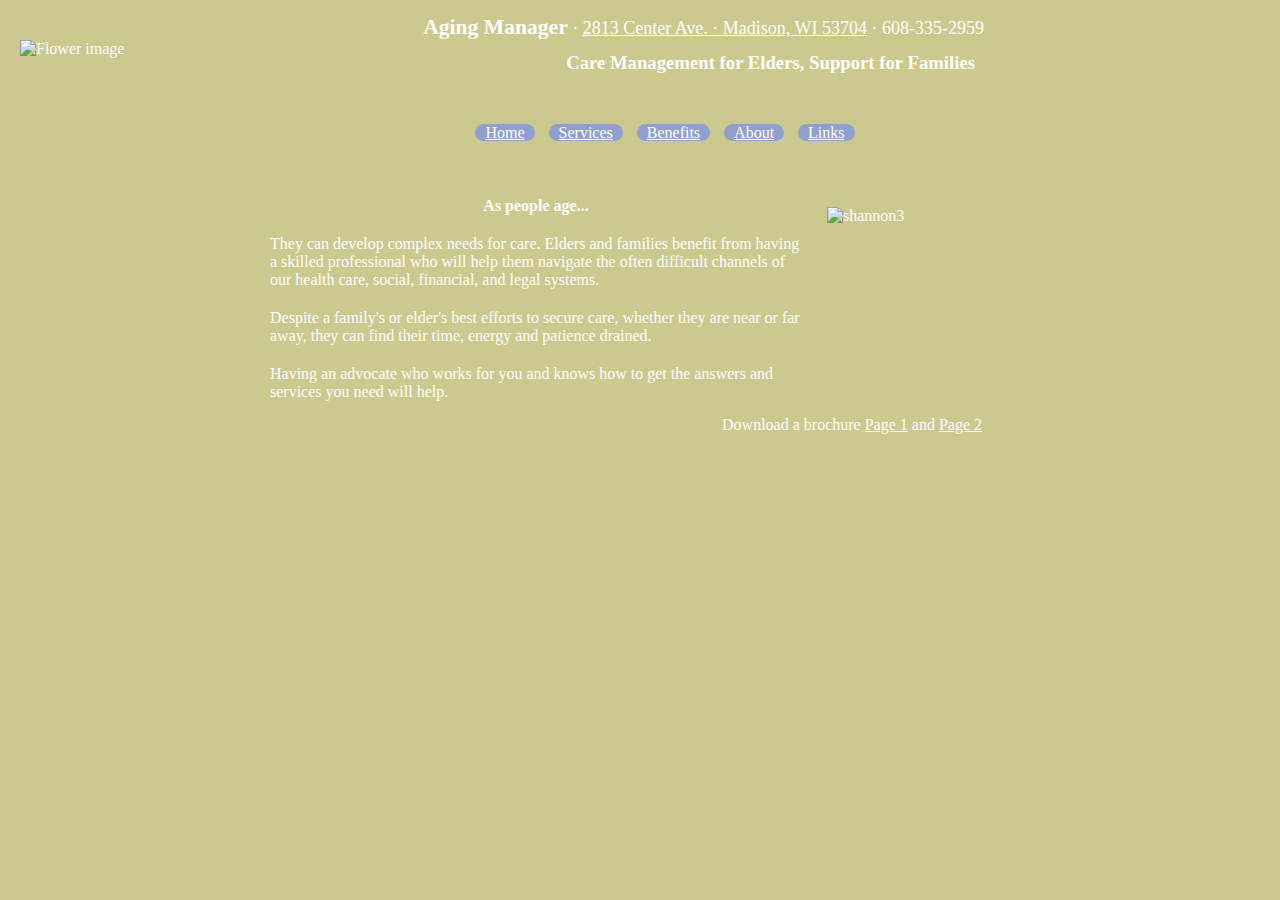
==== index.html @ 6e655f65 "Updates for 2013" ====
<?xml version="1.0" encoding="UTF-8"?>
<!DOCTYPE html PUBLIC "-//W3C//DTD XHTML 1.0 Strict//EN" "http://www.w3.org/TR/xhtml1/DTD/xhtml1-strict.dtd">
<html xmlns="http://www.w3.org/1999/xhtml" xml:lang="en" lang="en">
<head>
  <title>Aging Manager</title>
<!--for testing locally: file:///home/andrew/goodnough.github.com/-->
  <script src="/javascripts/prototype.js" type="text/javascript"></script>
  <script src="/javascripts/scriptaculous.js" type="text/javascript"></script>
  <script src="/javascripts/effects-divswapper.js" type="text/javascript"></script>
  <link rel="stylesheet" type="text/css" media="screen" href="/stylesheets/application.css" />
  <link rel="stylesheet" type="text/css" href="/stylesheets/chrome.css" />
  <link id="theme" rel="stylesheet" type="text/css" href="/stylesheets/theme.css" />
</head>
<body>
<div id="page">

<div class="v-chrome" style="width:100%">

<div id="flower" style="position: absolute; top: 40px; left: 20px;">
  <img src="images/hydroBlueLite.png" alt="Flower image"></img>
</div>

<h1 class="site-title"><span class="site-name">Aging Manager</span> &#x00B7; <a href="https://maps.google.com/maps?q=2813+center+ave,+madison,+wi&daddr=2813+Center+Ave,+Madison,+WI+53704&hnear=0x8806538b1644f6fb:0xbdacbb7b6dffdc96,2813+Center+Ave,+Madison,+WI+53704&gl=us&t=m&z=16">2813 Center Ave. &#x00B7; Madison, WI 53704</a> &#x00B7; 608-335-2959</h1>
<h3>Care Management for Elders, Support for Families</h3>

<div class="v-chrome-bd">

<div id="topnav">
  <a href="#" onclick="Effect.divSwap('home', 'content');" id="homeNav">Home</a>
  <a href="#" onclick="Effect.divSwap('services', 'content');" id="servicesNav">Services</a>
  <a href="#" onclick="Effect.divSwap('benefits', 'content');" id="benefitsNav">Benefits</a>
  <a href="#" onclick="Effect.divSwap('about', 'content');" id="aboutNav">About</a>
  <a href="#" onclick="Effect.divSwap('links', 'content');" id="linksNav">Links</a>
</div>

<div id="content">

<div id="home">
  <div class="para">
    <img id="shannon3" src="/images/shannon3.jpg" alt="shannon3"/>
    <!--img id="shannon3" src="/images/shannon3.jpg" width="173px" height="179px"/  also works -->
    <div class="page-title">As people age...</div>
  </div>
  <div class="para">
    They can develop complex needs for care.  Elders and families benefit from having a skilled professional who will help them navigate the often difficult channels of our health care, social, financial, and legal systems.
  </div>
  <div class="para">
    Despite a family's or elder's best efforts to secure care, whether they are near or far away, they can find their time, energy and patience drained.
  </div>
  <div class="para">
    Having an advocate who works for you and knows how to get the answers and services you need will help.
  </div>
</div>

<div id="services" style="display:none;">
  <div class="para">
    <div class="page-title">Services...</div>
  </div>
  <div>
    <ul>
      <li>Assessment and screening to determine service needs</li>
      <li>Care plan development</li>
      <li>Links to resources</li>
      <li>Monitoring</li>
      <li>Consultation</li>
      <li>Counseling</li>
      <li>Home visits</li>
      <li>Transportation arrangements</li>
      <li>Attendance at medical appointments with elder</li>
      <li>Arrangement of home health, medical equipment, physical and other therapies</li>
      <li>Information and referrals to appropriate services</li>
      <li>Assistance with placement options; including retirement, assisted living and skilled nursing homes</li>
      <li>Assistance with admissions for out-of-home placements</li>
      <li>Ongoing management while placed out-of-home</li>
      <li>Education about long-term care issues including dementia, substance abuse and mental health problems</li>
    </ul>
  </div>
</div>

<div id="benefits" style="display:none;">
  <div class="para">
    <div class="page-title">Together we can...</div>
  </div>
  <ul>
    <li>Reduce stress for the elder and their family</li>
    <li>Increase safety and bolster independence for the elder</li>
    <li>Support and advocate for all parties</li>
    <li>Deliver elder sensitive services</li>
    <li>Communicate the elder's needs to the appropriate professionals</li>
    <li>Give elders a say in their care</li>
    <li>Provide family members with the information they need</li>
  </ul>
</div>

<div id="about" style="display:none;">
  <div class="para">
    <div class="page-title">Shannon Wall, MSSW CAPSW</div>
  </div>
  <div class="para">
    <img id="shannon" src="/images/shannon.jpg" alt="shannon"/>
    Shannon graduated from UW-Madison with a bachelor's degree in 1986 and a Master of Science
    in Social Work (MSSW) in 1993.  She has over 20 years of experience in multiple clinical settings
    that serve the elderly; including hospice, home health, hospital, independent living, community
    based residential and skilled nursing facilities.  She is also an experienced geriatric care
    manager.
  </div>
  <div class="para">
    Shannon is known as a compassionate, dedicated advocate for her clients and has been awarded
    for her work.  She has lectured on numerous topics related to aging and caregiver dynamics.  She
    is a member of the National Association of Social Workers and the Dane County Committee on Aging.
  </div>
  <div style="padding-bottom: 25px;"></div>
</div>

<div id="links" style="display:none;">
  <div class="para">
    <div class="page-title">Shannon was profiled in the Wisconsin State Journal:</div>
  </div>
  <div class="para">
    <blockquote>
      <p>
        In the fall of 2001, John Reagan grew increasingly anxious about his elderly parents, who had lived in their
        house at 1838 Jenifer St. since 1959. "Dad was diagnosed with Alzheimer's and my mom was unable to get up
        and down stairs, and we had a concern about her falling," Reagan said.  Reagan, 44, was their only son. He lived
        170 miles north in Eau Claire, which meant he couldn't just run over to Jenifer Street if his mother, Florence,
        and father, Joe, needed help.  "We knew something had to be done, but we had no idea what to do," he said.
     </p>
     <p>
       <a href="when_offspring_cant_tend_to_elderly_parents.html">Read More...</a>
     </p>
   </blockquote>
  </div>
</div>

</div> <!-- end content -->

</div> <!-- end v-chrome-bd -->

  <div class="footer-title">Download a brochure <a href="Brochure%20Page%201.pdf">Page 1</a> and <a href="Brochure%20Page%202.pdf">Page 2</a></div>

  <div class="bgnd" style="opacity:.97;filter:alpha(opacity=97);">
      <!--up         --><span class="uw"></span><span class="ue"></span>
      <!--in-between --><span class="iw"></span><span class="ie"></span>
      <!--bottom     --><span class="bw"></span><span class="be"></span>
  </div>

</div> <!-- end v-chrome -->


</div>

</body>
</html>
---- stylesheets/application.css ----
* {
  font-family: Georgia, 'Times New Roman', serif;
}

h1.site-title
{
  font-size: large;
  font-weight: normal;
  float: right;
  margin-top: 15px;
  margin-right: 36px;
  width: 90%;
  text-align: right;
  color: white;
}

h1 > span[class=site-name]
{
  font-weight: bold;
  font-size: larger;
}

h3
{
  float: right;
  text-align: right;
  margin-top: 0px;
  margin-right: 45px;
  margin-bottom: 20px;
}

body
{
  margin: 0px;
  padding: 0px;
  text-align: center;
  background: #cbc98e 0 60px repeat-x;
  text-align: center;
  color: white;
}

#topnav
{
  clear: both;
  text-align: center;
  padding: 30px 25px 25px 75px;
}

a
{
  color: white;
}

a:hover, #topnav > a:hover
{
  background-color: #2144AC;
}

#topnav > a
{
  margin: 5px;
  padding: 5px;
  background-color: #8FA0CC;
  border-radius: 10px;
  padding: 0 10px;
}

#page
{
  width: 90%;
  max-width: 760px;
  min-width: 100px;
  margin: auto;
  text-align: left;
}

#content
{
  padding: 10px 10px 30px 10px;
  color: white;
}

/* this rule mimics a html paragraph tag but gets around the blinddown/up hiccup */
.para
{
  margin-top: 20px;
}

#shannon
{
  float: left;
  background: url('/images/shannon.jpg');
  width: 202px;
  height: 271px;
  margin: 10px 25px 25px 10px;
}

#shannon3
{
  float: right;
  background: url('/images/shannon3.jpg');
  width: 173px;
  height: 179px;
  margin: 10px 10px 25px 25px;
}

.page-title
{
  text-align: center;
  font-weight: bold;
}

.footer-title
{
  font-size: medium;
  font-weight: normal;
  margin-top: -15px;
  width: 95%;
  text-align: right;
  color: white;
}
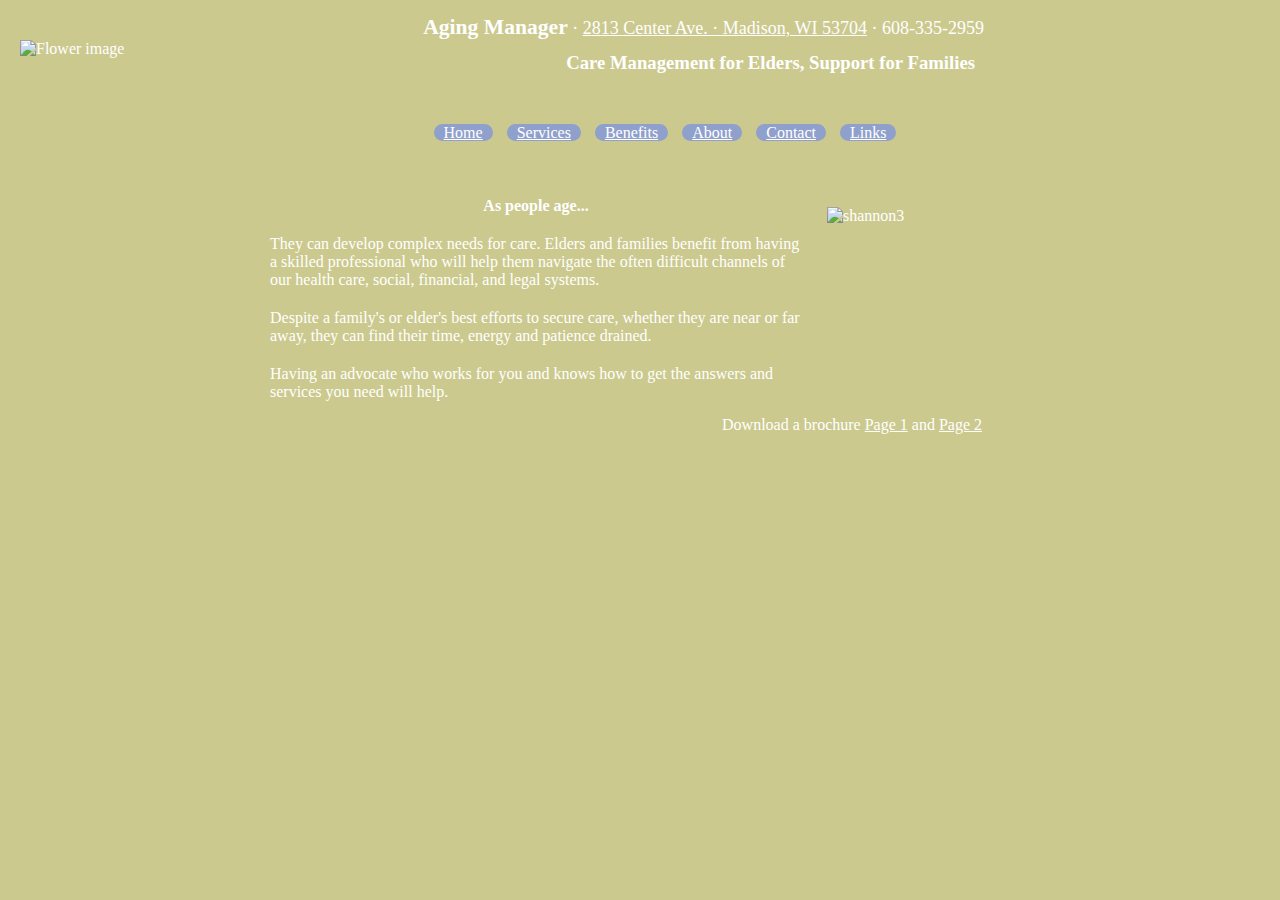
==== commit 3bf4bd5d: "Added google analytics" ====
--- a/index.html
+++ b/index.html
@@ -7,6 +7,16 @@
   <script src="/javascripts/prototype.js" type="text/javascript"></script>
   <script src="/javascripts/scriptaculous.js" type="text/javascript"></script>
   <script src="/javascripts/effects-divswapper.js" type="text/javascript"></script>
+<script>
+  (function(i,s,o,g,r,a,m){i['GoogleAnalyticsObject']=r;i[r]=i[r]||function(){
+  (i[r].q=i[r].q||[]).push(arguments)},i[r].l=1*new Date();a=s.createElement(o),
+  m=s.getElementsByTagName(o)[0];a.async=1;a.src=g;m.parentNode.insertBefore(a,m)
+  })(window,document,'script','//www.google-analytics.com/analytics.js','ga');
+
+  ga('create', 'UA-48767167-1', 'agingmanager.com');
+  ga('send', 'pageview');
+
+</script>
   <link rel="stylesheet" type="text/css" media="screen" href="/stylesheets/application.css" />
   <link rel="stylesheet" type="text/css" href="/stylesheets/chrome.css" />
   <link id="theme" rel="stylesheet" type="text/css" href="/stylesheets/theme.css" />
@@ -30,6 +40,7 @@
   <a href="#" onclick="Effect.divSwap('services', 'content');" id="servicesNav">Services</a>
   <a href="#" onclick="Effect.divSwap('benefits', 'content');" id="benefitsNav">Benefits</a>
   <a href="#" onclick="Effect.divSwap('about', 'content');" id="aboutNav">About</a>
+  <a href="#" onclick="Effect.divSwap('contact', 'content');" id="contactNav">Contact</a>
   <a href="#" onclick="Effect.divSwap('links', 'content');" id="linksNav">Links</a>
 </div>
 
@@ -112,6 +123,20 @@
   <div style="padding-bottom: 25px;"></div>
 </div>
 
+<div id="contact" style="display:none; width:100%;">
+
+<a id="foxyform_embed_link_442375" href="http://www.foxyform.com/">foxyform</a>
+<script type="text/javascript">
+(function(d, t){
+   var g = d.createElement(t),
+       s = d.getElementsByTagName(t)[0];
+   g.src = "http://www.foxyform.com/js.php?id=442375&sec_hash=33a73a4d4a6&width=350px";
+   s.parentNode.insertBefore(g, s);
+}(document, "script"));
+</script>
+
+</div>
+
 <div id="links" style="display:none;">
   <div class="para">
     <div class="page-title">Shannon was profiled in the Wisconsin State Journal:</div>
